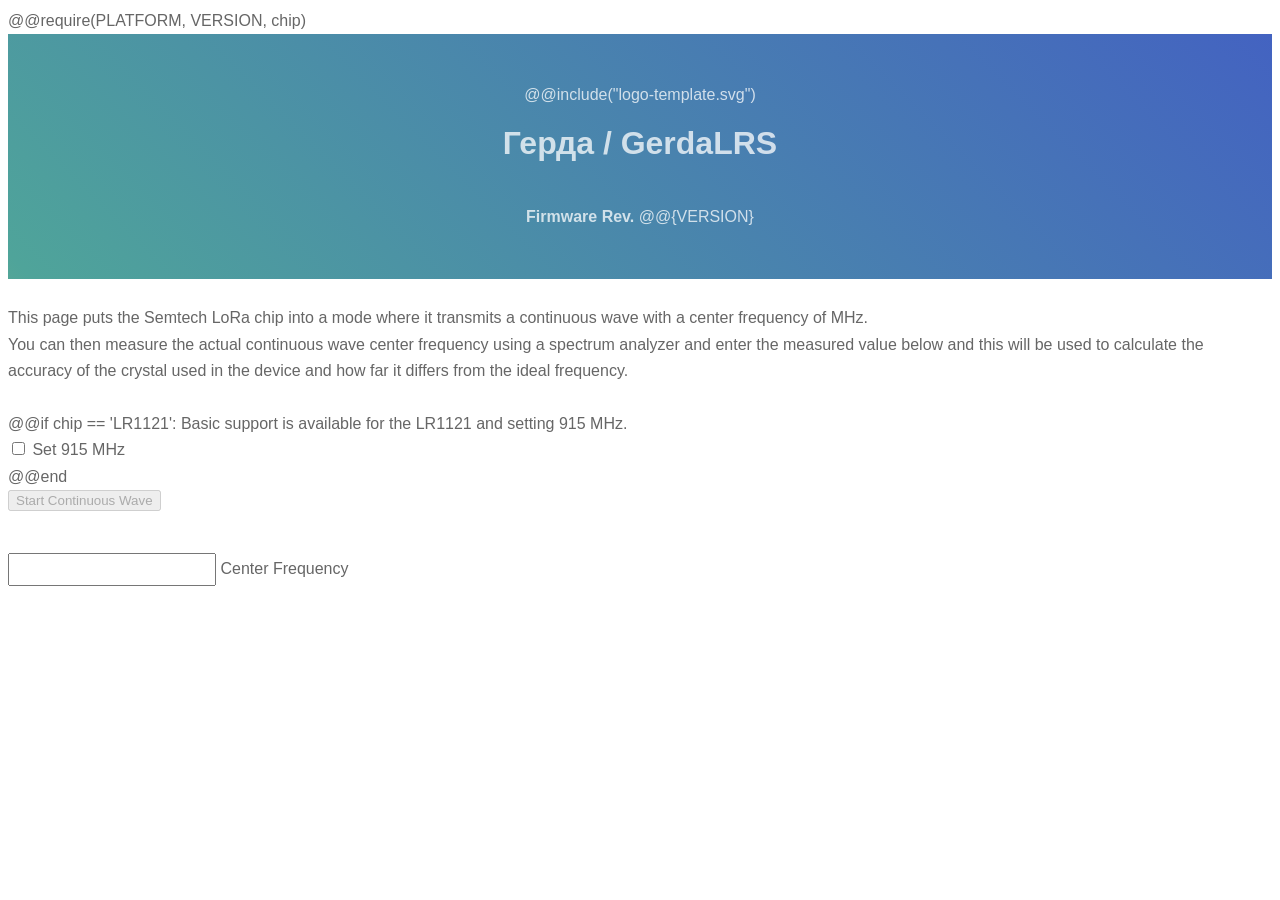
==== src/html/cw.html @ 16d9ea38 "Import ExpressLRS 7684347 and initialize GerdaLRS Bring in the ExpressLRS firmware tree at 7684347ee" ====
@@require(PLATFORM, VERSION, chip)
<!DOCTYPE HTML>
<html>

<head>
	<title>GerdaLRS — Герда</title>
	<meta charset="utf-8" />
	<meta name="viewport" content="width=device-width, initial-scale=1" />
	<link rel="stylesheet" href="elrs.css" />
</head>

<body>
	<header class="mui-appbar mui--z1 mui--text-center elrs-header">
		@@include("logo-template.svg")
		<h1><b>Герда</b> / GerdaLRS</h1>
		<span id="product_name"></span><br/>
		<b>Firmware Rev. </b>@@{VERSION} <span id="reg_domain"></span>
	</header>
	<br>
	<div class="mui-container-fluid mui-col-sm-10 mui-col-sm-offset-1">
		<div class="mui-panel">
			This page puts the Semtech LoRa chip into a mode where it transmits a continuous wave with a center frequency of <span id="frequency"></span> MHz.
			<br>
			You can then measure the actual continuous wave center frequency using a spectrum analyzer and enter the measured value below
			and this will be used to calculate the accuracy of the crystal used in the device and how far it differs from the ideal frequency.
			<form>
				<div id="radioOption" class="mui-radio" style="display: none;">
					<label>
						<input type="radio"
							name="optionsRadios"
							id="optionsRadios1"
							value="1"
							checked>
						Radio 1
					</label>
					<label>
						<input type="radio"
							name="optionsRadios"
							id="optionsRadios2"
							value="2">
						Radio 2
					</label>
				</div>
				<br>
@@if chip == 'LR1121':
				Basic support is available for the LR1121 and setting 915 MHz.
				<br>
				<div class="mui-checkbox">
					<label>
						<input type="checkbox"
							name="setSubGHz"
							id="optionsSetSubGHz">
						Set 915 MHz
					</label>
				</div>
@@end
				<br>
				<button id="start-cw" class="mui-btn mui-btn--primary" disabled>Start Continuous Wave</button>
			</form>
			<br>
			<div class="mui-textfield">
				<input id='measured' type='text' required/>
				<label>Center Frequency</label>
			</div>
			<div id="result" style="display: none;">
				<table class="mui-table mui-table--bordered">
					<tr><td>Calculated XO Freq</td><td id="calculated"></td></tr>
					<tr><td>Calculated XO Offset (kHz)</td><td id="offset"></td></tr>
					<tr><td>Calculated XO Offset (PPM)</td><td id="ppm"></td></tr>
					<tr><td>Raw Offset (kHz)</td><td id="raw"></td></tr>
					<tr><td>TL;DR</td><td id="tldr"></td></tr>
				</table>
			</div>
		</div>
	</div>
</body>
<script src="cw.js"></script>
</html>
---- src/html/elrs.css ----
/*==========================*/

.elrs-header {
    padding: 3em 0 3em 0 ;
    background-color: #4686a0;
    color: rgba(255, 255, 255, 0.75);
    background-attachment: fixed, fixed, fixed;
    background-image: linear-gradient(45deg, #9dc66b 5%, #4fa49a 30%, #4361c2);
    background-position: top left, center center, center center;
    background-size: auto, cover, cover;
    overflow: hidden;
    position: relative;
    text-align: center;
}

.upload > label > input {
	clip: rect(0 0 0 0);
	clip-path: inset(50%);
	height: 1px;
	overflow: hidden;
	position: absolute;
	bottom: 0;
	left: 0;
	white-space: nowrap;
	width: 1px;
}
.upload > label {
	cursor: pointer;
	padding: 10px 16px 10px 16px;
}
.upload {
	padding: 0;
	tab-index: -1;
}

body, input, select, textarea {
    color: #666;
    font-family: "Source Sans Pro", Helvetica, sans-serif;
    font-size: 12pt;
    font-weight: 300;
    line-height: 1.65em;
}

.fixed-column {
	width: 20px;
	padding-left: 4px !important;
	padding-right: 4px !important;
}

.compact {
	padding-left: 10px !important;
	padding-right: 10px !important;
	padding-top: 5px !important;
	margin-bottom: 5px !important;
}

@media screen and (max-width: 800px) {
    .logo {
        width:25%;
		height:25%;
    }
}

/*==========================*/

#filedrag {
	display: none;
	font-weight: bold;
	text-align: center;
	padding: 1em 0;
	margin: 1em 0;
	color: #555;
	border: 2px dashed #555;
	border-radius: 7px;
	cursor: default;
}

#filedrag.hover {
	color: #f00;
	border-color: #f00;
	border-style: solid;
	box-shadow: inset 0 3px 4px #888;
}

/*==========================*/

/* Autocomplete */

.autocomplete {
	position: relative;
	display: inline-block;
}

.autocomplete-items {
	position: absolute;
	border: 1px solid #d4d4d4;
	border-bottom: none;
	border-top: none;
	z-index: 99;
	/*position the autocomplete items to be the same width as the container:*/
	top: 100%;
	left: 0;
	right: 0;
}

.autocomplete-items div {
	padding: 5px;
	cursor: pointer;
	background-color: #fff;
	border-bottom: 1px solid #d4d4d4;
}

/*when hovering an item:*/
.autocomplete-items div:hover {
	background-color: #e9e9e9;
}

/*when navigating through the items using the arrow keys:*/
.autocomplete-active {
	background-color: DodgerBlue !important;
	color: #ffffff;
}

/*==========================*/

/* Loader spinner */

.loader {
	background-color: #ffffff;
	background-image: url("data:image/svg+xml,%3C%3Fxml%20version='1.0'%20encoding='utf-8'%3F%3E%3Csvg%20xmlns='http://www.w3.org/2000/svg'%20xmlns:xlink='http://www.w3.org/1999/xlink'%20width='28px'%20height='28px'%20viewBox='0%200%20100%20100'%20preserveAspectRatio='xMidYMid'%3E%3Crect%20x='0'%20y='0'%20width='100'%20height='100'%20stroke='none'%20fill='none'/%3E%3Ccircle%20cx='28'%20cy='75'%20r='11'%20fill='%230051a2'%3E%3Canimate%20attributeName='fill-opacity'%20repeatCount='indefinite'%20dur='1s'%20values='0%3B1%3B1'%20keyTimes='0%3B0.2%3B1'%20begin='0s'%3E%3C/animate%3E%3C/circle%3E%3Cpath%20d='M28%2047A28%2028%200%200%201%2056%2075'%20fill='none'%20stroke='%231b75be'%20stroke-width='10'%3E%3Canimate%20attributeName='stroke-opacity'%20repeatCount='indefinite'%20dur='1s'%20values='0%3B1%3B1'%20keyTimes='0%3B0.2%3B1'%20begin='0.1s'%3E%3C/animate%3E%3C/path%3E%3Cpath%20d='M28%2025A50%2050%200%200%201%2078%2075'%20fill='none'%20stroke='%23408ee0'%20stroke-width='10'%3E%3Canimate%20attributeName='stroke-opacity'%20repeatCount='indefinite'%20dur='1s'%20values='0%3B1%3B1'%20keyTimes='0%3B0.2%3B1'%20begin='0.2s'%3E%3C/animate%3E%3C/path%3E%3C/svg%3E");
	background-size: 25px 25px;
	background-position: right center;
	background-repeat: no-repeat;
}

  /* Safari */
@-webkit-keyframes spin {
	0% { -webkit-transform: rotate(0deg); }
	100% { -webkit-transform: rotate(360deg); }
}

@keyframes spin {
	0% { transform: rotate(0deg); }
	100% { transform: rotate(360deg); }
}

/*==========================*/

/* Alert box design by Igor Ferrão de Souza: https://www.linkedin.com/in/igor-ferr%C3%A3o-de-souza-4122407b/ */

.alert-wrapper {
	display: flex;
	width: 100%;
	height: 100%;
	align-items: center;
	justify-content: center;
	margin: 0px auto;
	padding: 0px auto;
	left: 0;
	top: 0;
	overflow: hidden;
	position: fixed;
	background: rgb(0, 0, 0, 0.3);
	z-index: 999999;
  }

  @keyframes open-frame {
	0% {
	  transform: scale(1);
	}
	25% {
	  transform: scale(0.95);
	}
	50% {
	  transform: scale(0.97);
	}
	75% {
	  transform: scale(0.93);
	}
	100% {
	  transform: scale(1);
	}
  }

  .alert-frame {
	background: #fff;
	min-height: 400px;
	width: 450px;
	box-shadow: 5px 5px 10px rgb(0, 0, 0, 0.2);
	border-radius: 10px;
	animation: open-frame 0.3s linear;
  }

  .alert-header {
	display: flex;
	flex-direction: row;
	height: 175px;
	border-top-left-radius: 5px;
	border-top-right-radius: 5px;
  }

  .alert-img {
	height: 80px;
	position: absolute;
	left: 0;
	right: 0;
	margin-left: auto;
	margin-right: auto;
	align-self: center;
  }

  .alert-close {
	width: 30px;
	height: 30px;
	color: rgb(0, 0, 0, 0.2);
	display: flex;
	align-items: center;
	justify-content: center;
	font-family: "Dosis", sans-serif;
	font-weight: 700;
	font-size: 16px;
	cursor: pointer;
	line-height: 30px;
	transition: color 0.5s;
	margin-left: auto;
	margin-right: 5px;
	margin-top: 5px;
  }

  .alert-close-circle {
	width: 30px;
	height: 30px;
	background: #e4eae7;
	color: #222;
	display: flex;
	align-items: center;
	justify-content: center;
	border-radius: 17.5px;
	margin-top: -15px;
	margin-right: -15px;
	font-family: "Dosis", sans-serif;
	font-weight: 700;
	font-size: 12px;
	cursor: pointer;
	line-height: 30px;
	transition: background 0.5s;
	margin-left: auto;
  }

  .alert-close-circle:hover {
	background: #fff;
  }

  .alert-close:hover {
	color: rgb(0, 0, 0, 0.5);
  }

  .alert-body {
	padding: 30px 30px;
	display: flex;
	flex-direction: column;
	text-align: center;
    font-family: "Source Sans Pro", Helvetica, sans-serif;
  }

  .alert-title {
	font-size: 18px !important;
	font-family: "Source Sans Pro", Helvetica, sans-serif;
	font-weight: 700;
	font-size: 15px;
	margin-bottom: 35px;
	color: #222;
	align-self: center;
  }

  .alert-message {
	font-size: 15px !important;
	color: #666;
	font-family: "Source Sans Pro", Helvetica, sans-serif;
	font-weight: 400;
	font-size: 15px;
	text-align: center;
	margin-bottom: 35px;
	line-height: 1.6;
	align-self: center;
  }

  .question-buttons {
	display: flex;
	flex-direction: row;
	justify-content: center;
  }

  .error-bg {
	background: #d85261;
  }

  .success-bg {
	background: #2dd284;
  }

  .warning-bg {
	background: #fada5e;
  }

  .question-bg {
	background: #779ecb;
  }

  .error-btn:hover {
	background: #e5a4b4;
  }

  .success-btn:hover {
	background: #6edaa4;
  }

  .warning-btn:hover {
	background: #fcecae;
  }

  .info-btn:hover {
	background: #c3e6fb;
  }

  .question-btn:hover {
	background: #bacee4;
  }

  .error-timer {
	background: #e5a4b4;
  }

  .success-timer {
	background: #6edaa4;
  }

  .warning-timer {
	background: #fcecae;
  }

  .info-timer {
	background: #c3e6fb;
  }

  .info-bg {
	background: #88cef7;
  }

    /* Custom code for ExpressLRS PWM Output table */
  .pwmpnl {
	min-width: fit-content;
  }
  .pwmtbl table {
	overflow-x: auto;
  }
  .pwmtbl th {
	text-align: center;
	font-weight: bold;
  }
  .pwmtbl td {
	text-align: center;
  }
  .pwmitm {
	min-width: 6em;
	white-space: nowrap;
	width: fit-content;
  }

  /*==========================*/

  .elrs-inline-form {
	  display: flex;
	  align-items: center;
  }

  .elrs-inline-form > * {
	margin-right: 5px;
  }

  .badge {
	color: white;
	padding: 4px 8px;
	font-weight: bold;
	text-align: center;
	border-radius: 5px;
  }

  @@include("mui.css")
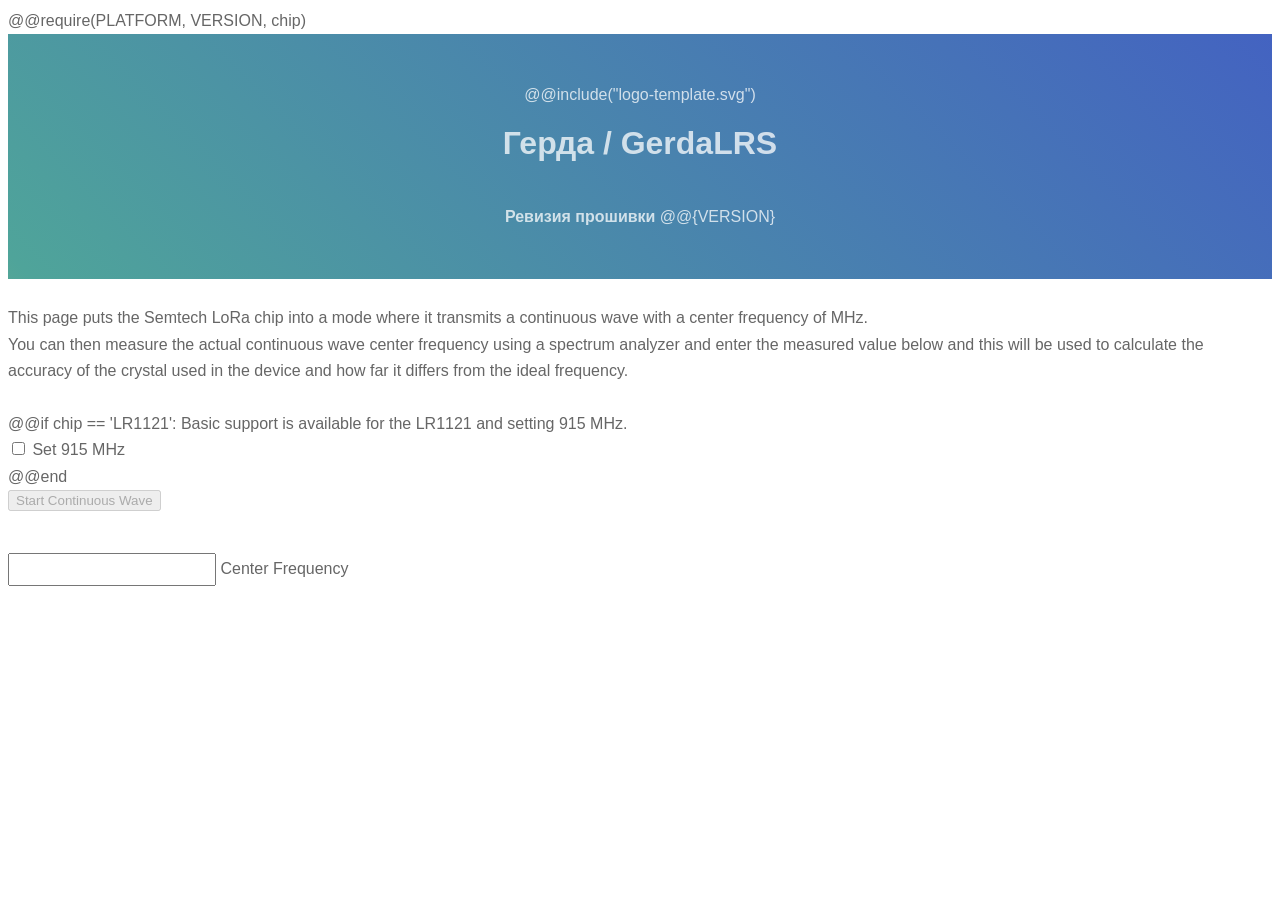
==== commit 426948a4: "Add Russian Web UI, runtime CUSTOM_2640, and security stubs. Localize MODEL/OPTIONS/WIFI/UPDATE, wir" ====
--- a/src/html/cw.html
+++ b/src/html/cw.html
@@ -1,6 +1,6 @@
 @@require(PLATFORM, VERSION, chip)
 <!DOCTYPE HTML>
-<html>
+<html lang="ru">
 
 <head>
 	<title>GerdaLRS — Герда</title>
@@ -14,7 +14,7 @@
 		@@include("logo-template.svg")
 		<h1><b>Герда</b> / GerdaLRS</h1>
 		<span id="product_name"></span><br/>
-		<b>Firmware Rev. </b>@@{VERSION} <span id="reg_domain"></span>
+		<b data-i18n="Firmware Rev. ">Ревизия прошивки </b>@@{VERSION} <span id="reg_domain"></span>
 	</header>
 	<br>
 	<div class="mui-container-fluid mui-col-sm-10 mui-col-sm-offset-1">
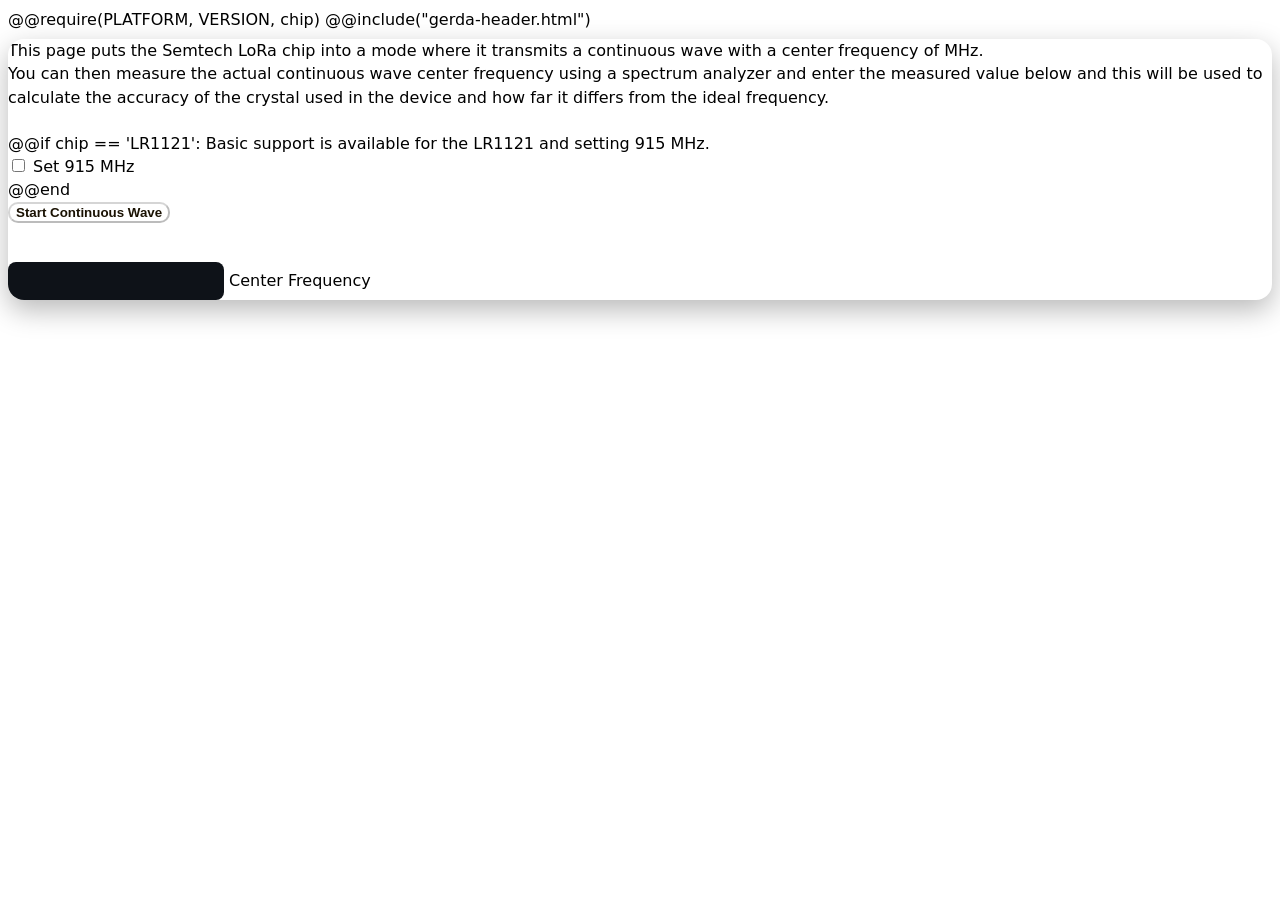
==== commit ed12d70a: "Add a Gerda device UI and a runtime LR1121 band selector. Dark offline pages keep the existing Wi-Fi" ====
--- a/src/html/cw.html
+++ b/src/html/cw.html
@@ -10,13 +10,7 @@
 </head>
 
 <body>
-	<header class="mui-appbar mui--z1 mui--text-center elrs-header">
-		@@include("logo-template.svg")
-		<h1><b>Герда</b> / GerdaLRS</h1>
-		<span id="product_name"></span><br/>
-		<b data-i18n="Firmware Rev. ">Ревизия прошивки </b>@@{VERSION} <span id="reg_domain"></span>
-	</header>
-	<br>
+	@@include("gerda-header.html")
 	<div class="mui-container-fluid mui-col-sm-10 mui-col-sm-offset-1">
 		<div class="mui-panel">
 			This page puts the Semtech LoRa chip into a mode where it transmits a continuous wave with a center frequency of <span id="frequency"></span> MHz.
--- a/src/html/elrs.css
+++ b/src/html/elrs.css
@@ -387,3 +387,185 @@
   }
 
   @@include("mui.css")
+
+/* GerdaLRS device UI. System fonts only — nothing is fetched from the network. */
+:root {
+  --gerda-bg: #0c0e13;
+  --gerda-bg-2: #141922;
+  --gerda-card: #171c26;
+  --gerda-line: #2d3646;
+  --gerda-text: #f2f4f8;
+  --gerda-muted: #a7b1c2;
+  --gerda-accent: #ffb020;
+  --gerda-accent-2: #ff5c1c;
+  --gerda-ok: #3dd68c;
+}
+
+html, body {
+  background: radial-gradient(1200px 500px at 10% -10%, #2a2112 0%, transparent 55%), var(--gerda-bg);
+  color: var(--gerda-text);
+  font-family: system-ui, -apple-system, "Segoe UI", Roboto, "Noto Sans", sans-serif;
+  font-weight: 500;
+  font-size: 16px;
+  line-height: 1.45;
+}
+
+body, input, select, textarea {
+  color: var(--gerda-text);
+  font-family: system-ui, -apple-system, "Segoe UI", Roboto, "Noto Sans", sans-serif;
+  font-weight: 500;
+}
+
+a { color: var(--gerda-accent); }
+
+h1, h2, h3 {
+  font-weight: 800;
+  letter-spacing: -0.03em;
+  color: #fff;
+  margin: 0 0 0.4em;
+}
+
+.gerda-top {
+  display: flex;
+  flex-wrap: wrap;
+  gap: 16px 28px;
+  align-items: center;
+  justify-content: space-between;
+  padding: 18px 22px 14px;
+  background: linear-gradient(120deg, #1a1208 0%, #141922 48%, #1b120e 100%);
+  border-bottom: 3px solid var(--gerda-accent);
+}
+
+.gerda-brand { display: flex; gap: 14px; align-items: center; min-width: 0; }
+.gerda-top .logo { width: 72px; height: 72px; flex: 0 0 auto; }
+.gerda-kicker {
+  margin: 0;
+  color: var(--gerda-accent);
+  font-weight: 800;
+  letter-spacing: 0.16em;
+  text-transform: uppercase;
+  font-size: 12px;
+}
+.gerda-brand h1 { font-size: 34px; line-height: 1; margin: 0; }
+.gerda-product { margin: 4px 0 0; color: var(--gerda-muted); font-weight: 650; min-height: 1.2em; }
+
+.gerda-status { display: flex; flex-wrap: wrap; gap: 8px; }
+.gerda-chip {
+  background: #0e1218;
+  border: 1px solid var(--gerda-line);
+  border-radius: 12px;
+  padding: 8px 12px;
+  min-width: 108px;
+}
+.gerda-chip span {
+  display: block;
+  color: var(--gerda-muted);
+  font-size: 11px;
+  font-weight: 700;
+  letter-spacing: 0.08em;
+  text-transform: uppercase;
+}
+.gerda-chip b { display: block; font-size: 15px; font-weight: 800; color: #fff; }
+
+.gerda-nav {
+  display: flex;
+  flex-wrap: wrap;
+  gap: 8px;
+  padding: 10px 22px 0;
+}
+.gerda-nav a {
+  text-decoration: none;
+  color: #1a1203;
+  background: var(--gerda-accent);
+  font-weight: 800;
+  border-radius: 999px;
+  padding: 8px 14px;
+}
+.gerda-nav a:nth-child(n+2) {
+  background: transparent;
+  color: var(--gerda-text);
+  border: 1px solid var(--gerda-line);
+}
+
+.mui-container-fluid { padding-top: 8px; }
+.mui-panel, .mui-dropdown__menu {
+  background: var(--gerda-card) !important;
+  color: var(--gerda-text) !important;
+  border: 1px solid var(--gerda-line);
+  border-radius: 16px;
+  box-shadow: 0 10px 28px rgba(0, 0, 0, 0.28);
+}
+.mui-tabs__bar { border-bottom-color: var(--gerda-line); }
+.mui-tabs__bar > li > a {
+  color: var(--gerda-muted);
+  font-weight: 800;
+}
+.mui-tabs__bar > li.mui--is-active > a {
+  color: var(--gerda-accent);
+  border-bottom-color: var(--gerda-accent);
+}
+.mui-btn--primary, .mui-btn--primary:hover {
+  background-color: var(--gerda-accent) !important;
+  color: #1a1203 !important;
+  font-weight: 800;
+  border-radius: 10px;
+}
+.mui-btn--danger { border-radius: 10px; font-weight: 800; }
+.mui-textfield > input, .mui-select > select, .mui-textfield > textarea {
+  color: var(--gerda-text);
+  border-bottom-color: var(--gerda-line);
+}
+.mui-textfield > label, .mui-select > label, .mui-checkbox > label, .mui-radio > label {
+  color: var(--gerda-muted);
+}
+.gerda-band-card label {
+  display: block;
+  font-weight: 800;
+  font-size: 18px;
+  margin-bottom: 8px;
+}
+.gerda-band-select {
+  width: 100%;
+  box-sizing: border-box;
+  font-size: 18px;
+  font-weight: 750;
+  padding: 14px 12px;
+  border-radius: 12px;
+  border: 2px solid var(--gerda-accent);
+  background: #0e1218;
+  color: #fff;
+}
+.gerda-warn, .gerda-callout {
+  background: #2a2112;
+  border: 1px solid #8a6416;
+  color: #ffe7b8;
+  border-radius: 12px;
+  padding: 12px 14px;
+  line-height: 1.45;
+}
+.gerda-callout h2 { color: var(--gerda-accent); }
+tr.gerda-pin-hot td { background: rgba(255, 176, 32, 0.14); }
+table { color: var(--gerda-text); }
+td input, td select, input[type="text"], input[type="password"], select {
+  background: #0e1218;
+  color: var(--gerda-text);
+  border: 1px solid var(--gerda-line);
+  border-radius: 8px;
+  padding: 6px 8px;
+}
+#filedrag {
+  color: var(--gerda-muted);
+  border-color: var(--gerda-accent);
+  background: #12160e;
+}
+.badge { border-radius: 999px; }
+footer a { color: var(--gerda-muted); text-decoration: none; }
+.mui-panel { overflow-x: auto; }
+
+@media (max-width: 720px) {
+  .gerda-top { padding: 14px; }
+  .gerda-brand h1 { font-size: 28px; }
+  .gerda-top .logo { width: 56px; height: 56px; }
+  .gerda-chip { min-width: 46%; flex: 1 1 46%; }
+  .gerda-band-select { font-size: 16px; }
+}
